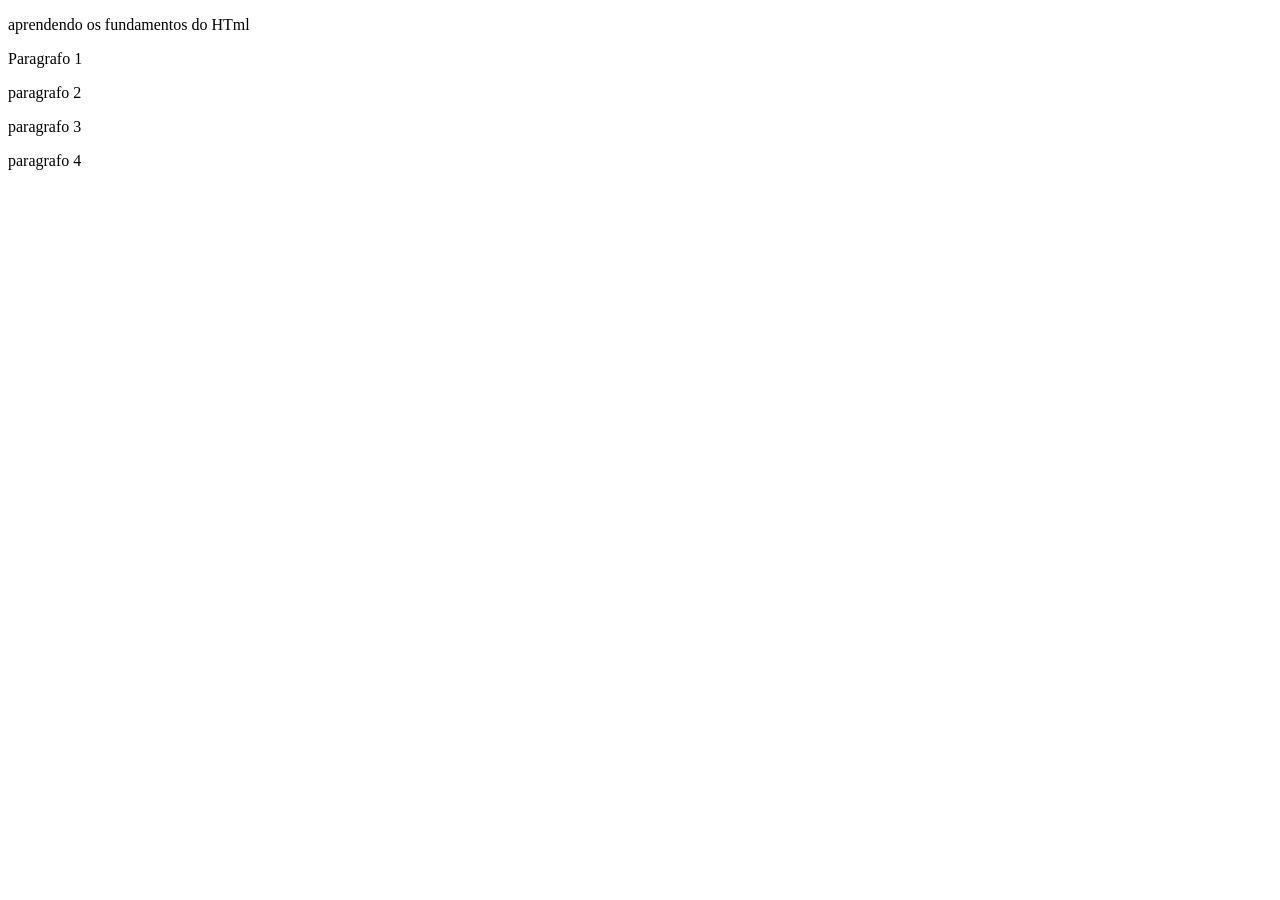
==== Dom/index.html @ c0a72499 "dom feito com sucesso" ====
<!DOCTYPE html>
<html lang="pt-br">
<head>
    <meta charset="UTF-8">
    <meta name="viewport" content="width=device-width, initial-scale=1.0">
    <title>Document</title>
    <script src="script.js" defer></script>
</head>
<body>
   <p>aprendendo os fundamentos do HTml</p>
   <p id="Paragrafo">Paragrafo 1</p>
   <p id="Paragrafo2">paragrafo 2</p>
   <p id="Paragrafo3">paragrafo 3</p>
   <p id="Paragrafo4">paragrafo 4</p>
</body>
</html>
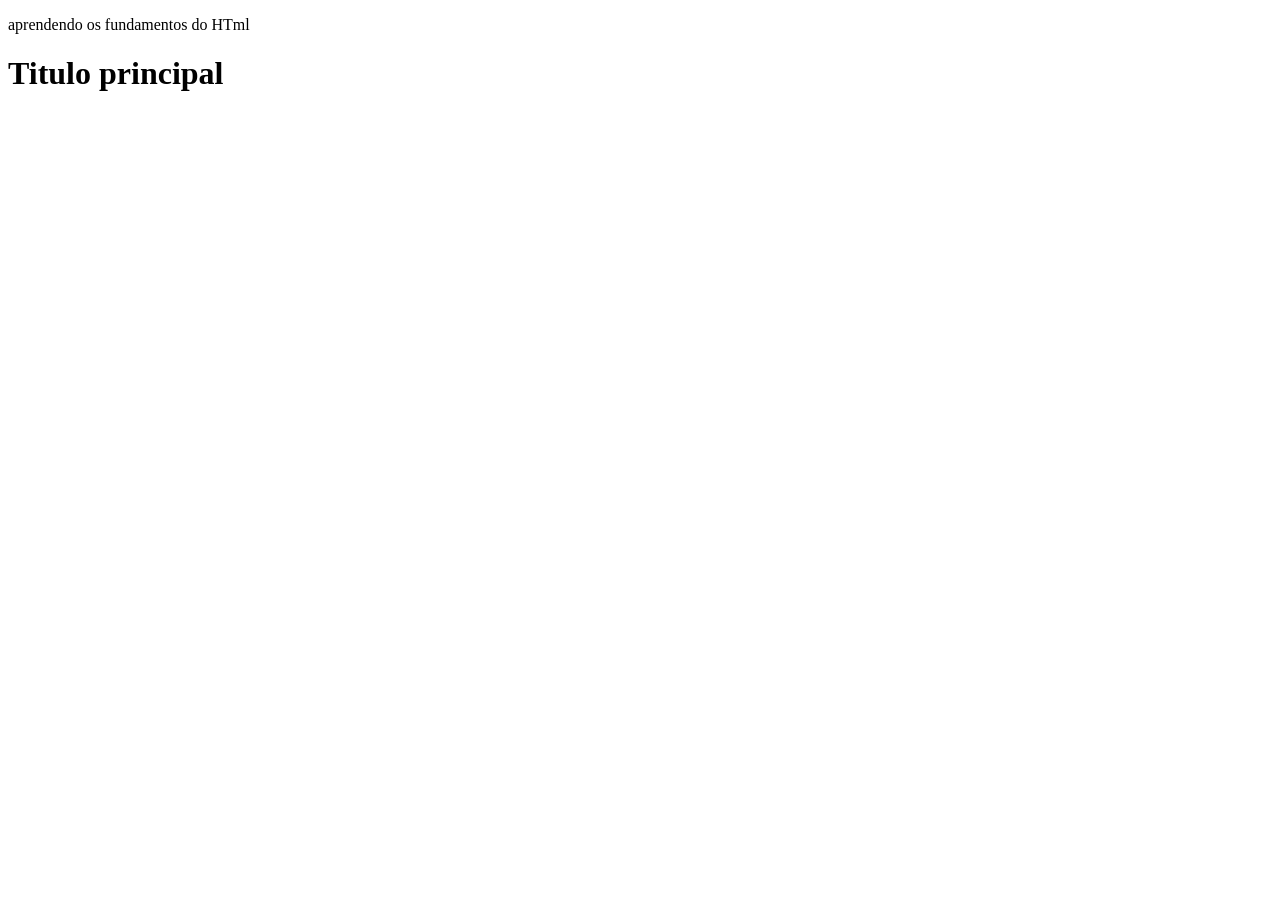
==== commit b359bd75: "atualização feita com sucesso" ====
--- a/Dom/index.html
+++ b/Dom/index.html
@@ -8,9 +8,11 @@
 </head>
 <body>
    <p>aprendendo os fundamentos do HTml</p>
-   <p id="Paragrafo">Paragrafo 1</p>
+   <!-- <p id="Paragrafo">Paragrafo 1</p>
    <p id="Paragrafo2">paragrafo 2</p>
    <p id="Paragrafo3">paragrafo 3</p>
-   <p id="Paragrafo4">paragrafo 4</p>
+   <p id="Paragrafo4">paragrafo 4</p> -->
+
+   <h1 id="title">Titulo principal</h1>
 </body>
 </html>
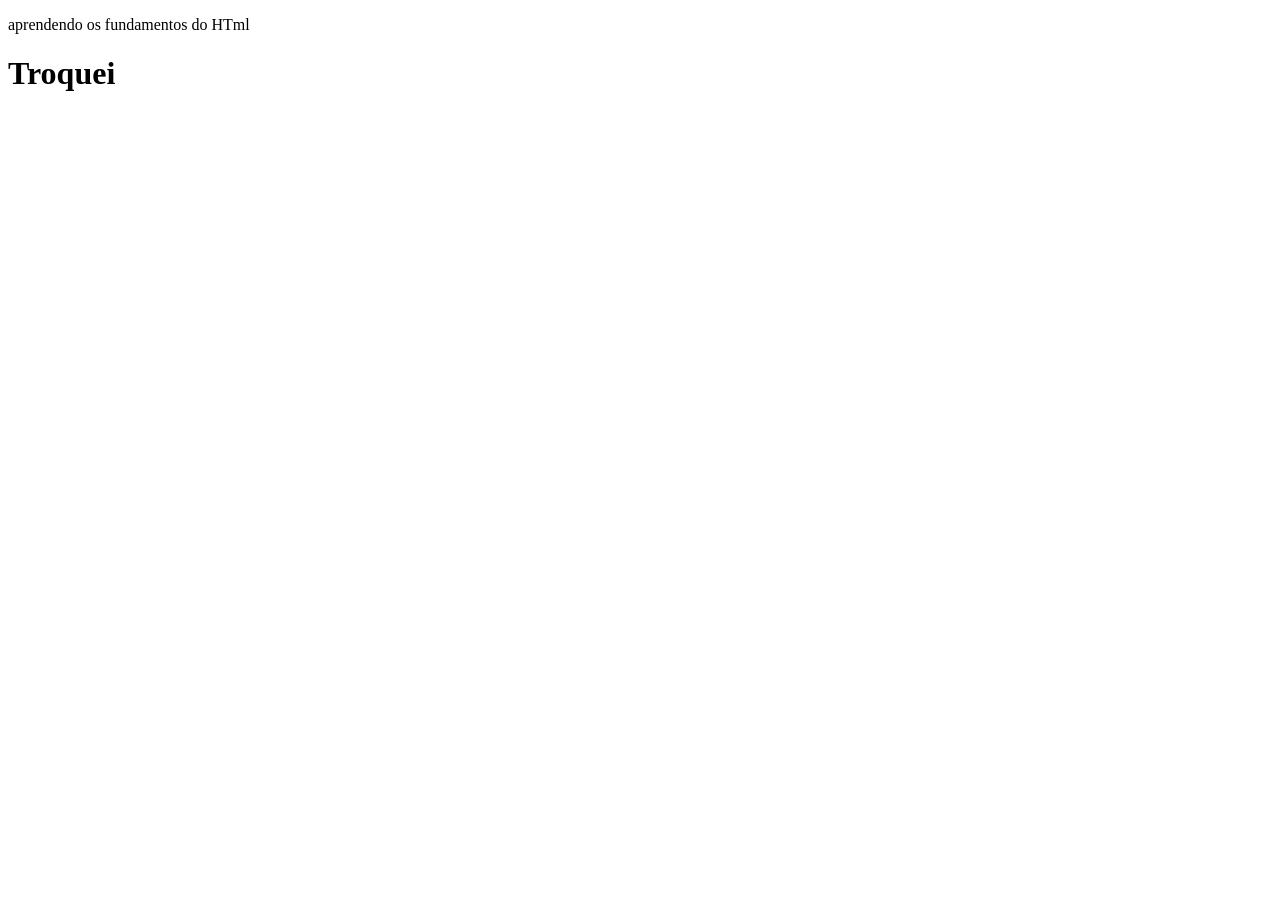
==== commit 6f23460d: "atualização feita com sucesso" ====
--- a/Dom/index.html
+++ b/Dom/index.html
@@ -14,5 +14,6 @@
    <p id="Paragrafo4">paragrafo 4</p> -->
 
    <h1 id="title">Titulo principal</h1>
+   
 </body>
 </html>
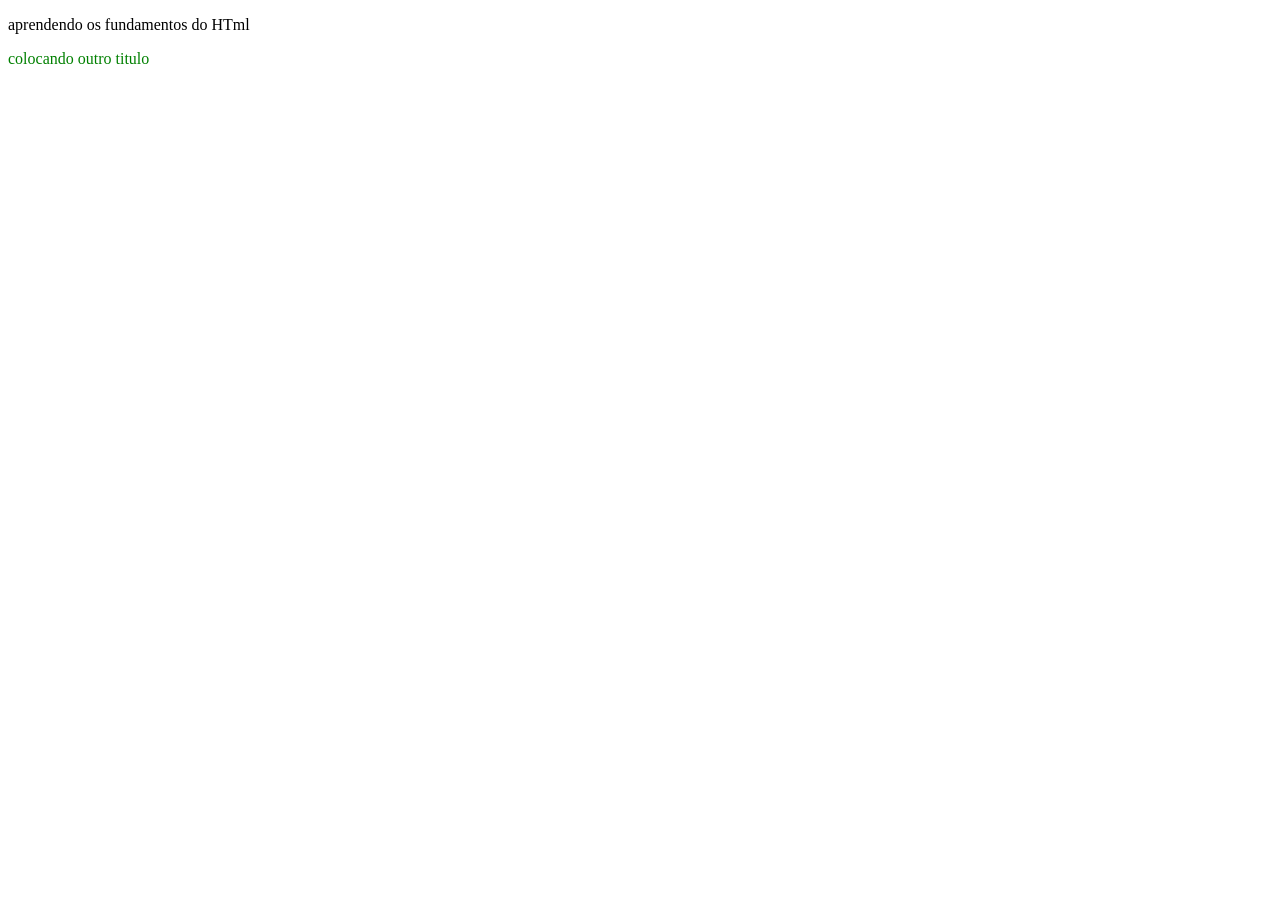
==== commit a8a0d8dc: "atualização feita com sucesso" ====
--- a/Dom/index.html
+++ b/Dom/index.html
@@ -12,8 +12,7 @@
    <p id="Paragrafo2">paragrafo 2</p>
    <p id="Paragrafo3">paragrafo 3</p>
    <p id="Paragrafo4">paragrafo 4</p> -->
-
-   <h1 id="title">Titulo principal</h1>
-   
+   <!-- <h1 id="title">Titulo principal</h1> -->
+   <p id="dada">kfanojsbfgjbdsjbghj</p>
 </body>
-</html>+</html
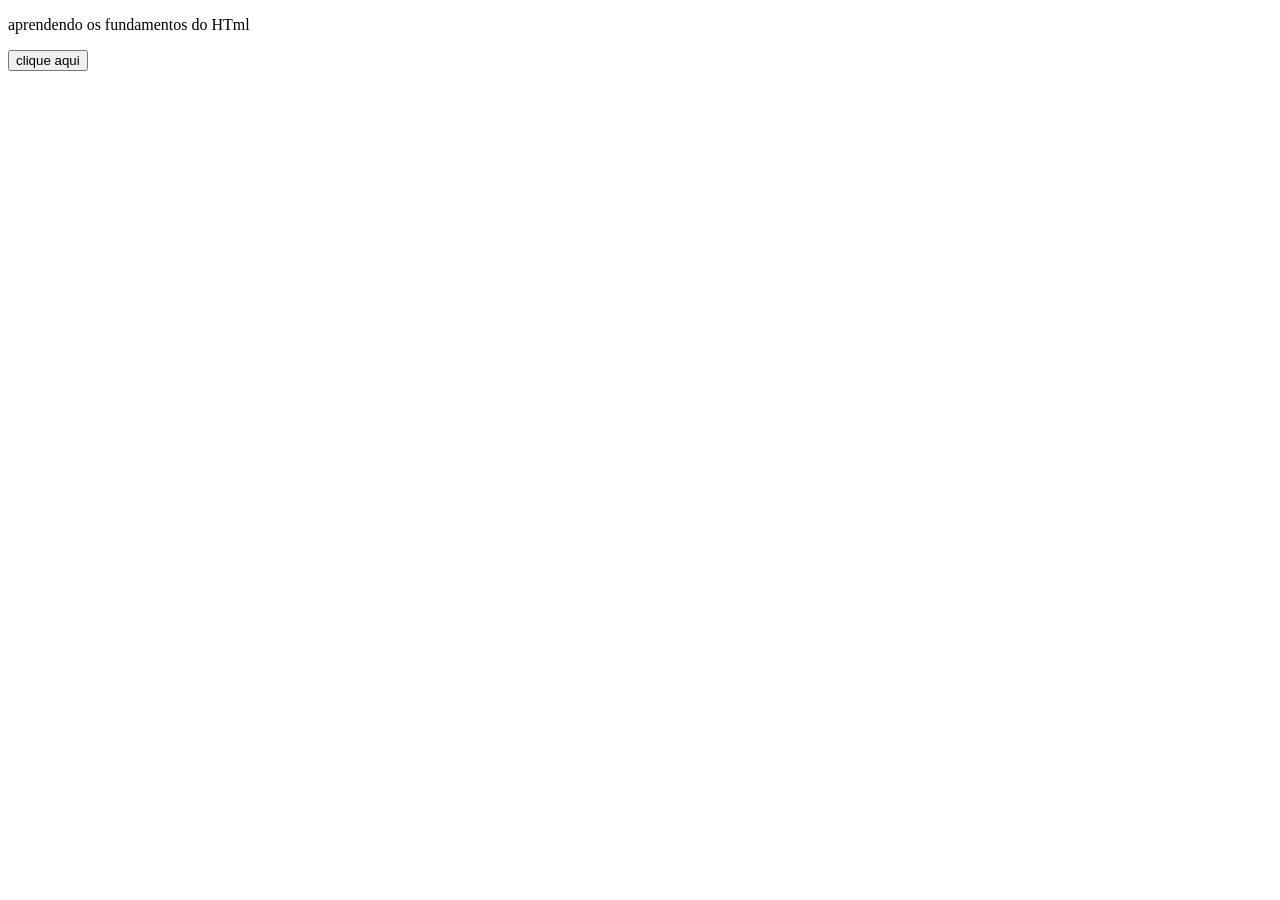
==== commit 3bb0406b: "atualizado com sucesso" ====
--- a/Dom/index.html
+++ b/Dom/index.html
@@ -3,16 +3,13 @@
 <head>
     <meta charset="UTF-8">
     <meta name="viewport" content="width=device-width, initial-scale=1.0">
-    <title>Document</title>
+    <title>DOM</title>
     <script src="script.js" defer></script>
 </head>
 <body>
-   <p>aprendendo os fundamentos do HTml</p>
-   <!-- <p id="Paragrafo">Paragrafo 1</p>
-   <p id="Paragrafo2">paragrafo 2</p>
-   <p id="Paragrafo3">paragrafo 3</p>
-   <p id="Paragrafo4">paragrafo 4</p> -->
-   <!-- <h1 id="title">Titulo principal</h1> -->
-   <p id="dada">kfanojsbfgjbdsjbghj</p>
+   <p id="paragrafo">aprendendo os fundamentos do HTml</p>
+   <button id="btn ">clique aqui</button>
+
+  
 </body>
 </html
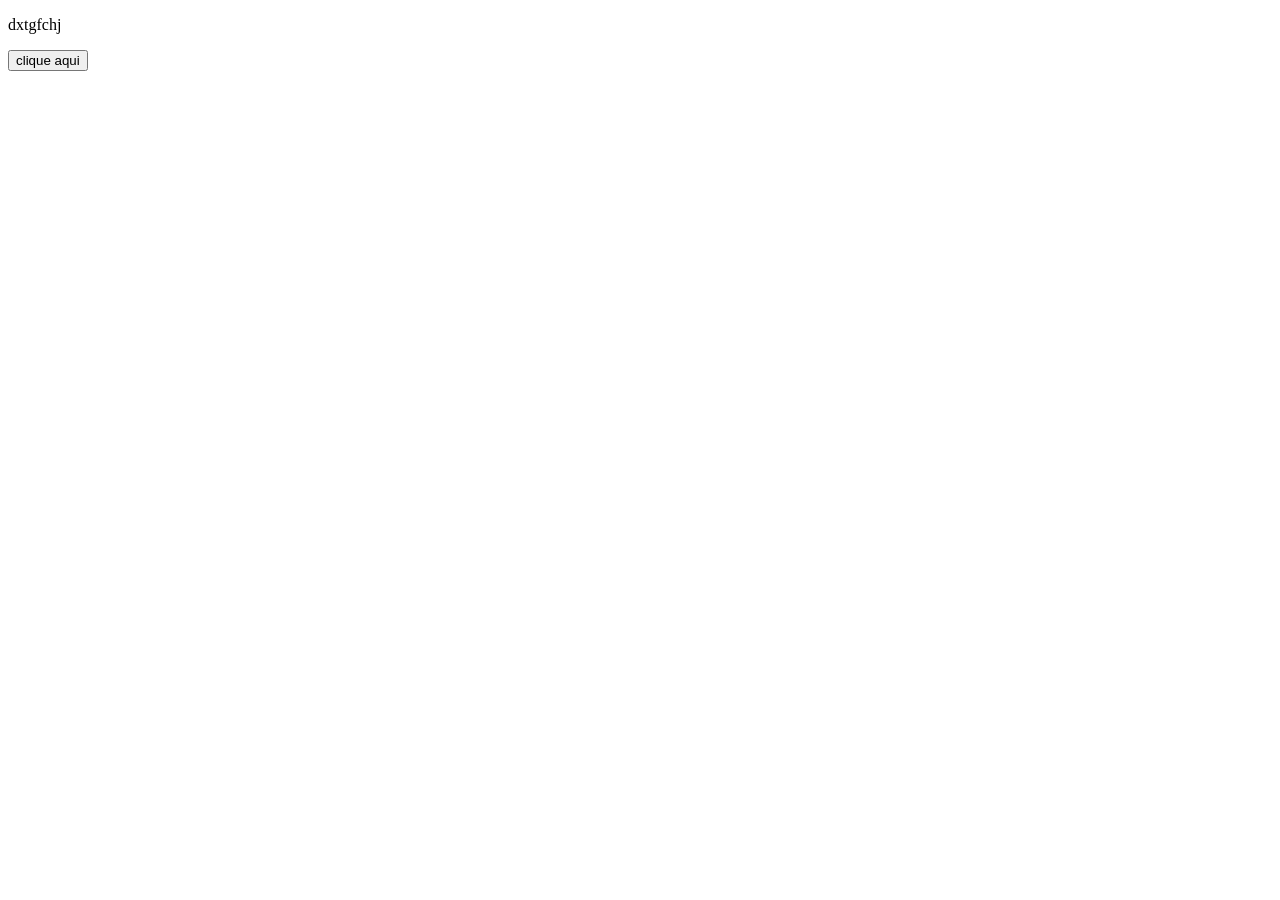
==== commit 6b1ea9e4: "atualizado com sucesso" ====
--- a/Dom/index.html
+++ b/Dom/index.html
@@ -7,9 +7,9 @@
     <script src="script.js" defer></script>
 </head>
 <body>
-   <p id="paragrafo">aprendendo os fundamentos do HTml</p>
-   <button id="btn ">clique aqui</button>
-
-  
+   <!-- <p id="paragrafo">aprendendo os fundamentos do HTml</p>
+   <button id="btn">clique aqui</button> -->
+     <p id="paragrafo">dxtgfchj</p>
+     <button id="btn">clique aqui</button>
 </body>
 </html
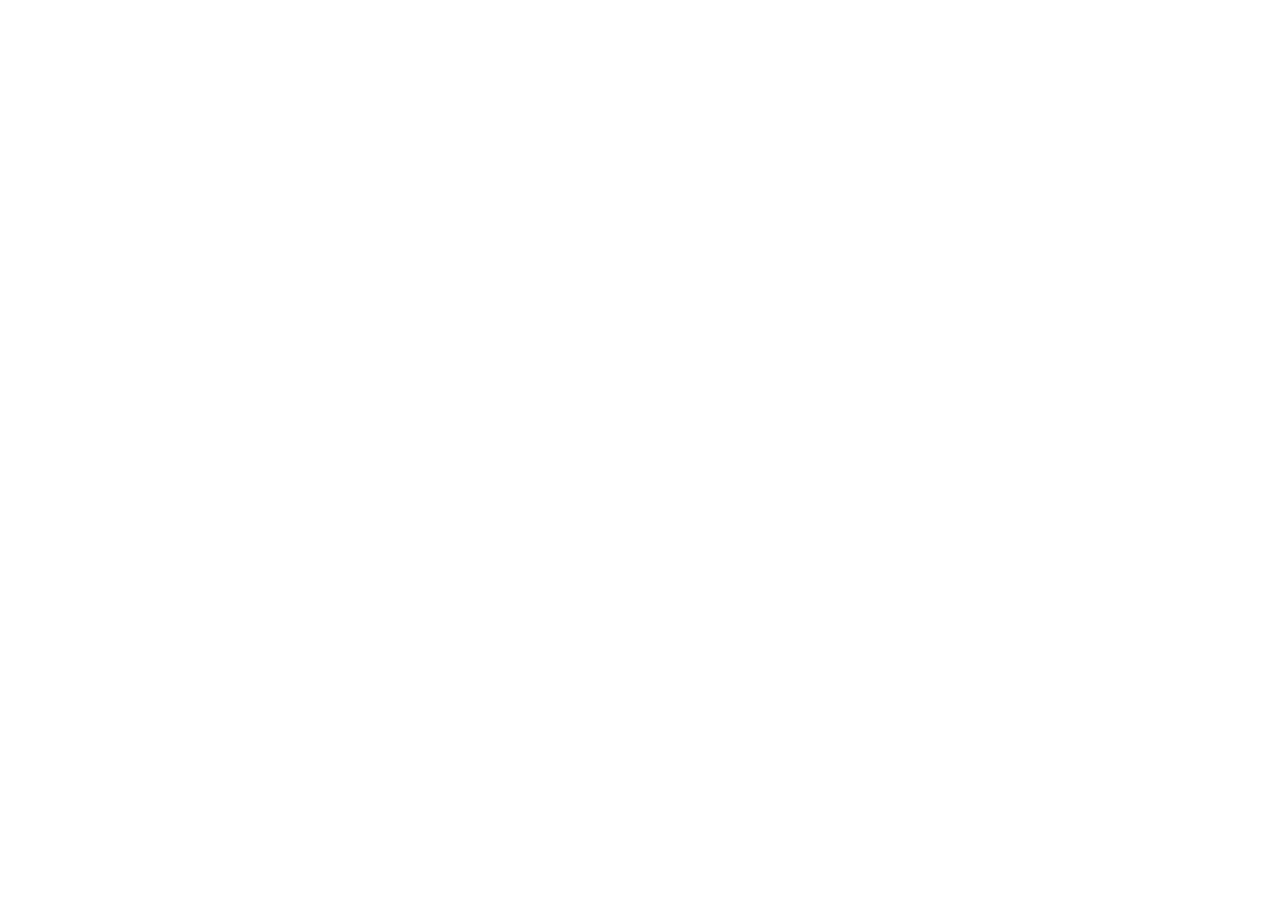
==== commit cc75fe61: "aula 14/11" ====
--- a/Dom/index.html
+++ b/Dom/index.html
@@ -9,7 +9,8 @@
 <body>
    <!-- <p id="paragrafo">aprendendo os fundamentos do HTml</p>
    <button id="btn">clique aqui</button> -->
-     <p id="paragrafo">dxtgfchj</p>
-     <button id="btn">clique aqui</button>
+     <!-- <p id="paragrafo">dxtgfchj</p>
+     <img id="img" src="https://imgs.search.brave.com/CiCluMAsD1PdRGI1R0PcRuNfsWRdyZj8PYX3xRq-Zmk/rs:fit:500:0:1:0/g:ce/aHR0cHM6Ly93d3cu/dHVyYm8uZnIvc2l0/ZXMvZGVmYXVsdC9m/aWxlcy9zdHlsZXMv/Y2Fyb3VzZWwvcHVi/bGljLzIwMjQtMDUv/QnVnYXR0aSUyMENo/aXJvbiUyMFVsdGlt/ZS5qcGc_aXRvaz01/WmJLRThRQw" alt="">
+     <button id="btn">mostre meu medo /realidade</button> -->
 </body>
 </html
